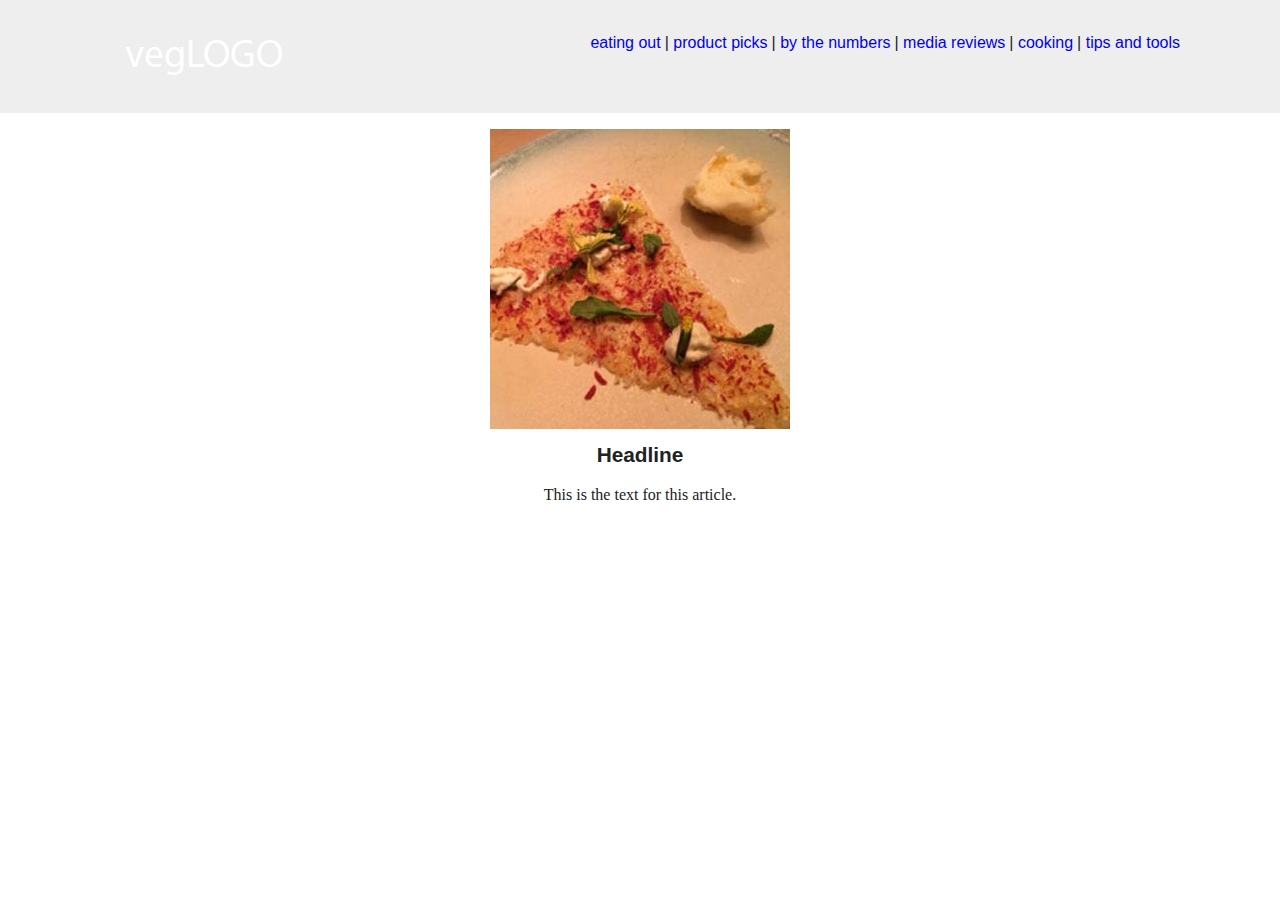
==== eating-out-article.html @ 7da5541d "Added two more pages" ====
<!DOCTYPE html>
<!--[if lt IE 7]>	   <html class="no-js lt-ie9 lt-ie8 lt-ie7"> <![endif]-->
<!--[if IE 7]>		   <html class="no-js lt-ie9 lt-ie8"> <![endif]-->
<!--[if IE 8]>		   <html class="no-js lt-ie9"> <![endif]-->
<!--[if gt IE 8]><!--> <html class="no-js"> <!--<![endif]-->
<head>

	<meta charset="utf-8">
	<meta http-equiv="X-UA-Compatible" content="IE=edge">
	<title>VEGOUT</title>
	<meta name="description" content="">
	
	<!-- Enable responsive layouts; tell browsers not to shrink pages to fit small screens -->
	<meta name="viewport" content="width=device-width, initial-scale=1">

	<!-- Load styles -->
	<!-- for production, combine all of these stylesheets -->
	<link rel="stylesheet" href="css/style.css">
	
	<script src="js/vendor/modernizr-2.6.2.min.js"></script>

</head>
<body>
    <header>
        <nav>
            <img src="img/VEGOUT_03.png">
            <ul class="align-right">
                <a href="eating-out.html"><li>eating out</li></a>
                <li> | </li>
                <a href="product-picks.html"><li>product picks</li></a>
                <li> | </li>
                <a href="by-the-numbers.html"><li>by the numbers</li></a>
                <li> | </li>
                <a href="media-reviews.html"><li>media reviews</li></a>
                <li> | </li>
                <a href="cooking.html"><li>cooking</li></a>
                <li> | </li>
                <a href="tips-and-tools.html"><li>tips and tools</li></a>
            </ul>
        </nav>
    </header>
	
    
    <article>
        <img src="img/VEGOUT_07.jpg">
        
            <h1>Headline</h1>
            <p>This is the text for this article.</p>
      
    </article>
    
    

	<!-- Load scripts -->
	<script src="//ajax.googleapis.com/ajax/libs/jquery/1.10.2/jquery.min.js"></script>
	<script>window.jQuery || document.write('<script src="js/vendor/jquery-1.10.2.min.js"><\/script>')</script>
	<script src="js/plugins.js"></script>
	<script src="js/main.js"></script>

</body>
</html>
---- css/style.css ----
@import 'h5bp/h5bp-head.css';
@import 'h5bp/normalize.css';
@import 'typography.css';
@import 'layout.css';
@import 'utilities.css';
@import 'h5bp/h5bp-tail.css';

/* 

	Put typographic formatting in the typography.css file.
	Page layout styles go in layout.css.

	In production, do not use imports.
	Instead, concatenante and minify files. 

*/
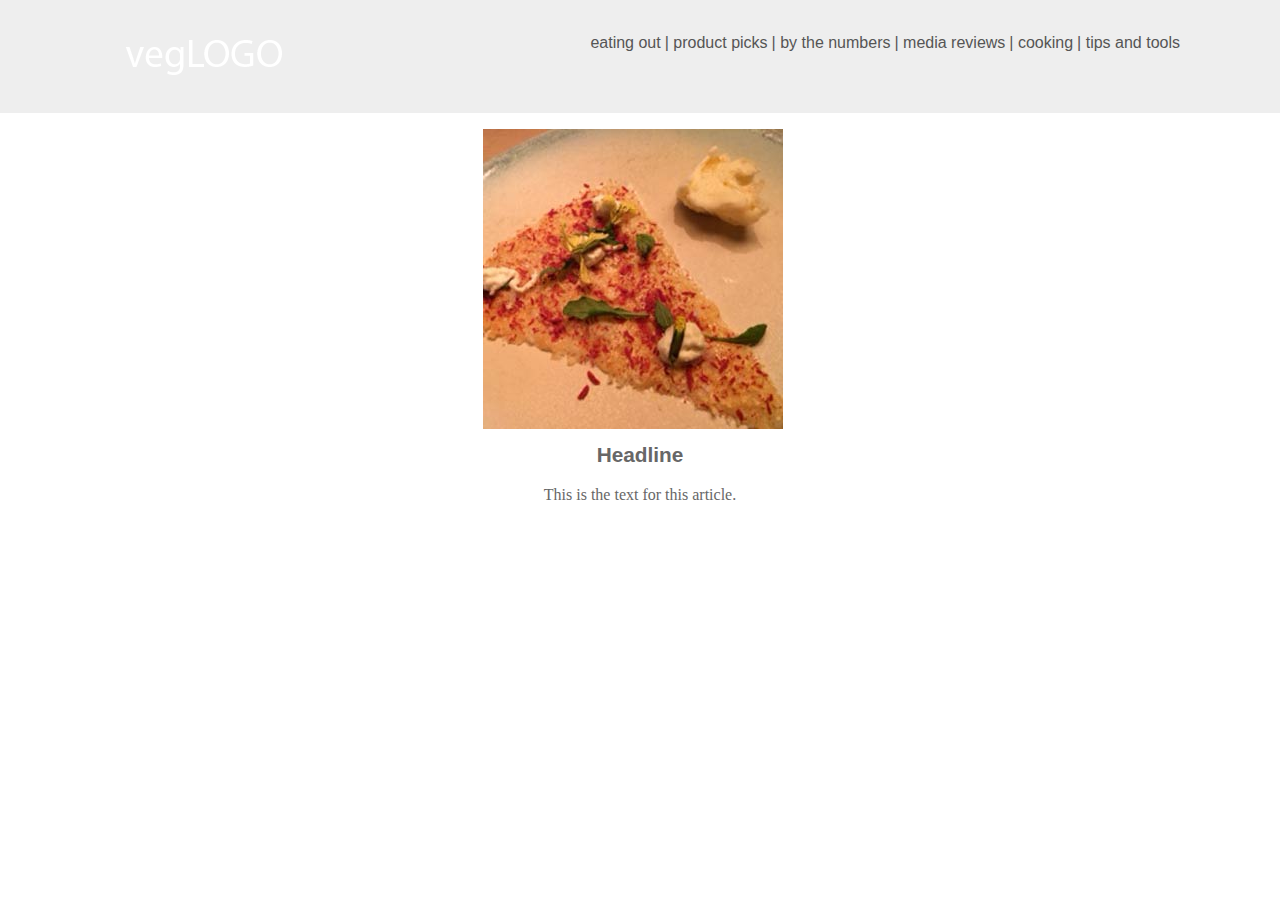
==== commit 4bcac544: "added more css" ====
--- a/eating-out-article.html
+++ b/eating-out-article.html
@@ -23,7 +23,7 @@
 <body>
     <header>
         <nav>
-            <img src="img/VEGOUT_03.png">
+            <a href="index.html"><img src="img/VEGOUT_03.png"></a>
             <ul class="align-right">
                 <a href="eating-out.html"><li>eating out</li></a>
                 <li> | </li>
